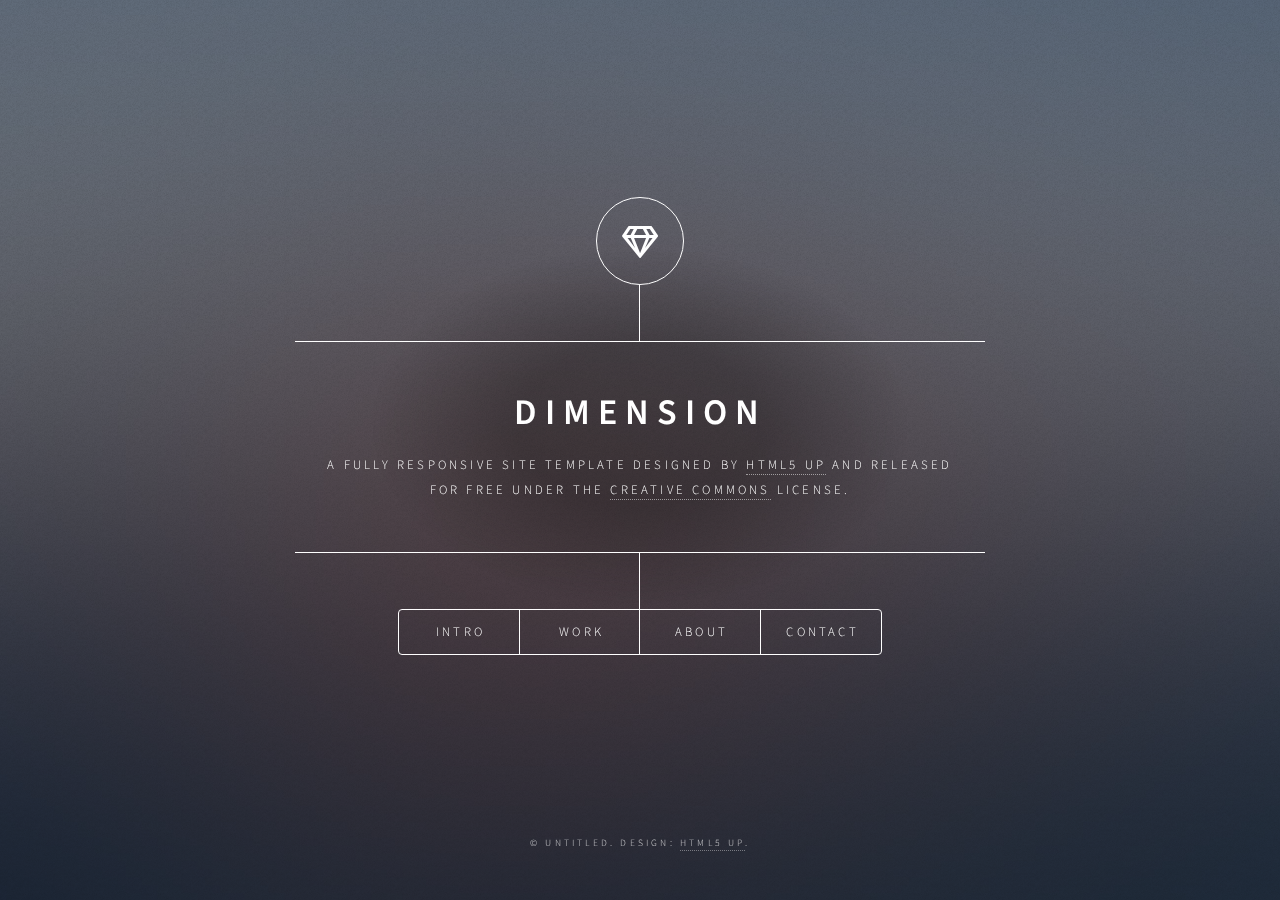
==== portfolio/index.html @ 6d7dbacd "initial push" ====
<!DOCTYPE HTML>
<!--
	Dimension by HTML5 UP
	html5up.net | @ajlkn
	Free for personal and commercial use under the CCA 3.0 license (html5up.net/license)
-->
<html>
	<head>
		<title>Dimension by HTML5 UP</title>
		<meta charset="utf-8" />
		<meta name="viewport" content="width=device-width, initial-scale=1, user-scalable=no" />
		<link rel="stylesheet" href="assets/css/main.css" />
		<noscript><link rel="stylesheet" href="assets/css/noscript.css" /></noscript>
	</head>
	<body class="is-preload">

		<!-- Wrapper -->
			<div id="wrapper">

				<!-- Header -->
					<header id="header">
						<div class="logo">
							<span class="icon fa-gem"></span>
						</div>
						<div class="content">
							<div class="inner">
								<h1>Dimension</h1>
								<p>A fully responsive site template designed by <a href="https://html5up.net">HTML5 UP</a> and released<br />
								for free under the <a href="https://html5up.net/license">Creative Commons</a> license.</p>
							</div>
						</div>
						<nav>
							<ul>
								<li><a href="#intro">Intro</a></li>
								<li><a href="#work">Work</a></li>
								<li><a href="#about">About</a></li>
								<li><a href="#contact">Contact</a></li>
								<!--<li><a href="#elements">Elements</a></li>-->
							</ul>
						</nav>
					</header>

				<!-- Main -->
					<div id="main">

						<!-- Intro -->
							<article id="intro">
								<h2 class="major">Intro</h2>
								<span class="image main"><img src="images/pic01.jpg" alt="" /></span>
								<p>Aenean ornare velit lacus, ac varius enim ullamcorper eu. Proin aliquam facilisis ante interdum congue. Integer mollis, nisl amet convallis, porttitor magna ullamcorper, amet egestas mauris. Ut magna finibus nisi nec lacinia. Nam maximus erat id euismod egestas. By the way, check out my <a href="#work">awesome work</a>.</p>
								<p>Lorem ipsum dolor sit amet, consectetur adipiscing elit. Duis dapibus rutrum facilisis. Class aptent taciti sociosqu ad litora torquent per conubia nostra, per inceptos himenaeos. Etiam tristique libero eu nibh porttitor fermentum. Nullam venenatis erat id vehicula viverra. Nunc ultrices eros ut ultricies condimentum. Mauris risus lacus, blandit sit amet venenatis non, bibendum vitae dolor. Nunc lorem mauris, fringilla in aliquam at, euismod in lectus. Pellentesque habitant morbi tristique senectus et netus et malesuada fames ac turpis egestas. In non lorem sit amet elit placerat maximus. Pellentesque aliquam maximus risus, vel sed vehicula.</p>
							</article>

						<!-- Work -->
							<article id="work">
								<h2 class="major">Work</h2>
								<span class="image main"><img src="images/pic02.jpg" alt="" /></span>
								<p>Adipiscing magna sed dolor elit. Praesent eleifend dignissim arcu, at eleifend sapien imperdiet ac. Aliquam erat volutpat. Praesent urna nisi, fringila lorem et vehicula lacinia quam. Integer sollicitudin mauris nec lorem luctus ultrices.</p>
								<p>Nullam et orci eu lorem consequat tincidunt vivamus et sagittis libero. Mauris aliquet magna magna sed nunc rhoncus pharetra. Pellentesque condimentum sem. In efficitur ligula tate urna. Maecenas laoreet massa vel lacinia pellentesque lorem ipsum dolor. Nullam et orci eu lorem consequat tincidunt. Vivamus et sagittis libero. Mauris aliquet magna magna sed nunc rhoncus amet feugiat tempus.</p>
							</article>

						<!-- About -->
							<article id="about">
								<h2 class="major">About</h2>
								<span class="image main"><img src="images/pic03.jpg" alt="" /></span>
								<p>Lorem ipsum dolor sit amet, consectetur et adipiscing elit. Praesent eleifend dignissim arcu, at eleifend sapien imperdiet ac. Aliquam erat volutpat. Praesent urna nisi, fringila lorem et vehicula lacinia quam. Integer sollicitudin mauris nec lorem luctus ultrices. Aliquam libero et malesuada fames ac ante ipsum primis in faucibus. Cras viverra ligula sit amet ex mollis mattis lorem ipsum dolor sit amet.</p>
							</article>

						<!-- Contact -->
							<article id="contact">
								<h2 class="major">Contact</h2>
								<form method="post" action="#">
									<div class="fields">
										<div class="field half">
											<label for="name">Name</label>
											<input type="text" name="name" id="name" />
										</div>
										<div class="field half">
											<label for="email">Email</label>
											<input type="text" name="email" id="email" />
										</div>
										<div class="field">
											<label for="message">Message</label>
											<textarea name="message" id="message" rows="4"></textarea>
										</div>
									</div>
									<ul class="actions">
										<li><input type="submit" value="Send Message" class="primary" /></li>
										<li><input type="reset" value="Reset" /></li>
									</ul>
								</form>
								<ul class="icons">
									<li><a href="#" class="icon brands fa-twitter"><span class="label">Twitter</span></a></li>
									<li><a href="#" class="icon brands fa-facebook-f"><span class="label">Facebook</span></a></li>
									<li><a href="#" class="icon brands fa-instagram"><span class="label">Instagram</span></a></li>
									<li><a href="#" class="icon brands fa-github"><span class="label">GitHub</span></a></li>
								</ul>
							</article>

						<!-- Elements -->
							<article id="elements">
								<h2 class="major">Elements</h2>

								<section>
									<h3 class="major">Text</h3>
									<p>This is <b>bold</b> and this is <strong>strong</strong>. This is <i>italic</i> and this is <em>emphasized</em>.
									This is <sup>superscript</sup> text and this is <sub>subscript</sub> text.
									This is <u>underlined</u> and this is code: <code>for (;;) { ... }</code>. Finally, <a href="#">this is a link</a>.</p>
									<hr />
									<h2>Heading Level 2</h2>
									<h3>Heading Level 3</h3>
									<h4>Heading Level 4</h4>
									<h5>Heading Level 5</h5>
									<h6>Heading Level 6</h6>
									<hr />
									<h4>Blockquote</h4>
									<blockquote>Fringilla nisl. Donec accumsan interdum nisi, quis tincidunt felis sagittis eget tempus euismod. Vestibulum ante ipsum primis in faucibus vestibulum. Blandit adipiscing eu felis iaculis volutpat ac adipiscing accumsan faucibus. Vestibulum ante ipsum primis in faucibus lorem ipsum dolor sit amet nullam adipiscing eu felis.</blockquote>
									<h4>Preformatted</h4>
									<pre><code>i = 0;

while (!deck.isInOrder()) {
    print 'Iteration ' + i;
    deck.shuffle();
    i++;
}

print 'It took ' + i + ' iterations to sort the deck.';</code></pre>
								</section>

								<section>
									<h3 class="major">Lists</h3>

									<h4>Unordered</h4>
									<ul>
										<li>Dolor pulvinar etiam.</li>
										<li>Sagittis adipiscing.</li>
										<li>Felis enim feugiat.</li>
									</ul>

									<h4>Alternate</h4>
									<ul class="alt">
										<li>Dolor pulvinar etiam.</li>
										<li>Sagittis adipiscing.</li>
										<li>Felis enim feugiat.</li>
									</ul>

									<h4>Ordered</h4>
									<ol>
										<li>Dolor pulvinar etiam.</li>
										<li>Etiam vel felis viverra.</li>
										<li>Felis enim feugiat.</li>
										<li>Dolor pulvinar etiam.</li>
										<li>Etiam vel felis lorem.</li>
										<li>Felis enim et feugiat.</li>
									</ol>
									<h4>Icons</h4>
									<ul class="icons">
										<li><a href="#" class="icon brands fa-twitter"><span class="label">Twitter</span></a></li>
										<li><a href="#" class="icon brands fa-facebook-f"><span class="label">Facebook</span></a></li>
										<li><a href="#" class="icon brands fa-instagram"><span class="label">Instagram</span></a></li>
										<li><a href="#" class="icon brands fa-github"><span class="label">Github</span></a></li>
									</ul>

									<h4>Actions</h4>
									<ul class="actions">
										<li><a href="#" class="button primary">Default</a></li>
										<li><a href="#" class="button">Default</a></li>
									</ul>
									<ul class="actions stacked">
										<li><a href="#" class="button primary">Default</a></li>
										<li><a href="#" class="button">Default</a></li>
									</ul>
								</section>

								<section>
									<h3 class="major">Table</h3>
									<h4>Default</h4>
									<div class="table-wrapper">
										<table>
											<thead>
												<tr>
													<th>Name</th>
													<th>Description</th>
													<th>Price</th>
												</tr>
											</thead>
											<tbody>
												<tr>
													<td>Item One</td>
													<td>Ante turpis integer aliquet porttitor.</td>
													<td>29.99</td>
												</tr>
												<tr>
													<td>Item Two</td>
													<td>Vis ac commodo adipiscing arcu aliquet.</td>
													<td>19.99</td>
												</tr>
												<tr>
													<td>Item Three</td>
													<td> Morbi faucibus arcu accumsan lorem.</td>
													<td>29.99</td>
												</tr>
												<tr>
													<td>Item Four</td>
													<td>Vitae integer tempus condimentum.</td>
													<td>19.99</td>
												</tr>
												<tr>
													<td>Item Five</td>
													<td>Ante turpis integer aliquet porttitor.</td>
													<td>29.99</td>
												</tr>
											</tbody>
											<tfoot>
												<tr>
													<td colspan="2"></td>
													<td>100.00</td>
												</tr>
											</tfoot>
										</table>
									</div>

									<h4>Alternate</h4>
									<div class="table-wrapper">
										<table class="alt">
											<thead>
												<tr>
													<th>Name</th>
													<th>Description</th>
													<th>Price</th>
												</tr>
											</thead>
											<tbody>
												<tr>
													<td>Item One</td>
													<td>Ante turpis integer aliquet porttitor.</td>
													<td>29.99</td>
												</tr>
												<tr>
													<td>Item Two</td>
													<td>Vis ac commodo adipiscing arcu aliquet.</td>
													<td>19.99</td>
												</tr>
												<tr>
													<td>Item Three</td>
													<td> Morbi faucibus arcu accumsan lorem.</td>
													<td>29.99</td>
												</tr>
												<tr>
													<td>Item Four</td>
													<td>Vitae integer tempus condimentum.</td>
													<td>19.99</td>
												</tr>
												<tr>
													<td>Item Five</td>
													<td>Ante turpis integer aliquet porttitor.</td>
													<td>29.99</td>
												</tr>
											</tbody>
											<tfoot>
												<tr>
													<td colspan="2"></td>
													<td>100.00</td>
												</tr>
											</tfoot>
										</table>
									</div>
								</section>

								<section>
									<h3 class="major">Buttons</h3>
									<ul class="actions">
										<li><a href="#" class="button primary">Primary</a></li>
										<li><a href="#" class="button">Default</a></li>
									</ul>
									<ul class="actions">
										<li><a href="#" class="button">Default</a></li>
										<li><a href="#" class="button small">Small</a></li>
									</ul>
									<ul class="actions">
										<li><a href="#" class="button primary icon solid fa-download">Icon</a></li>
										<li><a href="#" class="button icon solid fa-download">Icon</a></li>
									</ul>
									<ul class="actions">
										<li><span class="button primary disabled">Disabled</span></li>
										<li><span class="button disabled">Disabled</span></li>
									</ul>
								</section>

								<section>
									<h3 class="major">Form</h3>
									<form method="post" action="#">
										<div class="fields">
											<div class="field half">
												<label for="demo-name">Name</label>
												<input type="text" name="demo-name" id="demo-name" value="" placeholder="Jane Doe" />
											</div>
											<div class="field half">
												<label for="demo-email">Email</label>
												<input type="email" name="demo-email" id="demo-email" value="" placeholder="jane@untitled.tld" />
											</div>
											<div class="field">
												<label for="demo-category">Category</label>
												<select name="demo-category" id="demo-category">
													<option value="">-</option>
													<option value="1">Manufacturing</option>
													<option value="1">Shipping</option>
													<option value="1">Administration</option>
													<option value="1">Human Resources</option>
												</select>
											</div>
											<div class="field half">
												<input type="radio" id="demo-priority-low" name="demo-priority" checked>
												<label for="demo-priority-low">Low</label>
											</div>
											<div class="field half">
												<input type="radio" id="demo-priority-high" name="demo-priority">
												<label for="demo-priority-high">High</label>
											</div>
											<div class="field half">
												<input type="checkbox" id="demo-copy" name="demo-copy">
												<label for="demo-copy">Email me a copy</label>
											</div>
											<div class="field half">
												<input type="checkbox" id="demo-human" name="demo-human" checked>
												<label for="demo-human">Not a robot</label>
											</div>
											<div class="field">
												<label for="demo-message">Message</label>
												<textarea name="demo-message" id="demo-message" placeholder="Enter your message" rows="6"></textarea>
											</div>
										</div>
										<ul class="actions">
											<li><input type="submit" value="Send Message" class="primary" /></li>
											<li><input type="reset" value="Reset" /></li>
										</ul>
									</form>
								</section>

							</article>

					</div>

				<!-- Footer -->
					<footer id="footer">
						<p class="copyright">&copy; Untitled. Design: <a href="https://html5up.net">HTML5 UP</a>.</p>
					</footer>

			</div>

		<!-- BG -->
			<div id="bg"></div>

		<!-- Scripts -->
			<script src="assets/js/jquery.min.js"></script>
			<script src="assets/js/browser.min.js"></script>
			<script src="assets/js/breakpoints.min.js"></script>
			<script src="assets/js/util.js"></script>
			<script src="assets/js/main.js"></script>

	</body>
</html>
---- portfolio/assets/css/main.css ----
@import url(fontawesome-all.min.css);
@import url("https://fonts.googleapis.com/css?family=Source+Sans+Pro:300italic,600italic,300,600");

/*
	Dimension by HTML5 UP
	html5up.net | @ajlkn
	Free for personal and commercial use under the CCA 3.0 license (html5up.net/license)
*/

html, body, div, span, applet, object,
iframe, h1, h2, h3, h4, h5, h6, p, blockquote,
pre, a, abbr, acronym, address, big, cite,
code, del, dfn, em, img, ins, kbd, q, s, samp,
small, strike, strong, sub, sup, tt, var, b,
u, i, center, dl, dt, dd, ol, ul, li, fieldset,
form, label, legend, table, caption, tbody,
tfoot, thead, tr, th, td, article, aside,
canvas, details, embed, figure, figcaption,
footer, header, hgroup, menu, nav, output, ruby,
section, summary, time, mark, audio, video {
	margin: 0;
	padding: 0;
	border: 0;
	font-size: 100%;
	font: inherit;
	vertical-align: baseline;}

article, aside, details, figcaption, figure,
footer, header, hgroup, menu, nav, section {
	display: block;}

body {
	line-height: 1;
}

ol, ul {
	list-style: none;
}

blockquote, q {
	quotes: none;
}

	blockquote:before, blockquote:after, q:before, q:after {
		content: '';
		content: none;
	}

table {
	border-collapse: collapse;
	border-spacing: 0;
}

body {
	-webkit-text-size-adjust: none;
}

mark {
	background-color: transparent;
	color: inherit;
}

input::-moz-focus-inner {
	border: 0;
	padding: 0;
}

input, select, textarea {
	-moz-appearance: none;
	-webkit-appearance: none;
	-ms-appearance: none;
	appearance: none;
}

/* Basic */

	@-ms-viewport {
		width: device-width;
	}

	@media screen and (max-width: 480px) {

		html, body {
			min-width: 320px;
		}

	}

	html {
		box-sizing: border-box;
	}

	*, *:before, *:after {
		box-sizing: inherit;
	}

	body {
		background: #1b1f22;
	}

		body.is-preload *, body.is-preload *:before, body.is-preload *:after {
			-moz-animation: none !important;
			-webkit-animation: none !important;
			-ms-animation: none !important;
			animation: none !important;
			-moz-transition: none !important;
			-webkit-transition: none !important;
			-ms-transition: none !important;
			transition: none !important;
		}

/* Type */

	html {
		font-size: 16pt;
	}

		@media screen and (max-width: 1680px) {

			html {
				font-size: 12pt;
			}

		}

		@media screen and (max-width: 736px) {

			html {
				font-size: 11pt;
			}

		}

		@media screen and (max-width: 360px) {

			html {
				font-size: 10pt;
			}

		}

	body, input, select, textarea {
		color: #ffffff;
		font-family: "Source Sans Pro", sans-serif;
		font-weight: 300;
		font-size: 1rem;
		line-height: 1.65;
	}

	a {
		-moz-transition: color 0.2s ease-in-out, background-color 0.2s ease-in-out, border-bottom-color 0.2s ease-in-out;
		-webkit-transition: color 0.2s ease-in-out, background-color 0.2s ease-in-out, border-bottom-color 0.2s ease-in-out;
		-ms-transition: color 0.2s ease-in-out, background-color 0.2s ease-in-out, border-bottom-color 0.2s ease-in-out;
		transition: color 0.2s ease-in-out, background-color 0.2s ease-in-out, border-bottom-color 0.2s ease-in-out;
		border-bottom: dotted 1px rgba(255, 255, 255, 0.5);
		text-decoration: none;
		color: inherit;
	}

		a:hover {
			border-bottom-color: transparent;
		}

	strong, b {
		color: #ffffff;
		font-weight: 600;
	}

	em, i {
		font-style: italic;
	}

	p {
		margin: 0 0 2rem 0;
	}

	h1, h2, h3, h4, h5, h6 {
		color: #ffffff;
		font-weight: 600;
		line-height: 1.5;
		margin: 0 0 1rem 0;
		text-transform: uppercase;
		letter-spacing: 0.2rem;
	}

		h1 a, h2 a, h3 a, h4 a, h5 a, h6 a {
			color: inherit;
			text-decoration: none;
		}

		h1.major, h2.major, h3.major, h4.major, h5.major, h6.major {
			border-bottom: solid 1px #ffffff;
			width: -moz-max-content;
			width: -webkit-max-content;
			width: -ms-max-content;
			width: max-content;
			padding-bottom: 0.5rem;
			margin: 0 0 2rem 0;
		}

	h1 {
		font-size: 2.25rem;
		line-height: 1.3;
		letter-spacing: 0.5rem;
	}

	h2 {
		font-size: 1.5rem;
		line-height: 1.4;
		letter-spacing: 0.5rem;
	}

	h3 {
		font-size: 1rem;
	}

	h4 {
		font-size: 0.8rem;
	}

	h5 {
		font-size: 0.7rem;
	}

	h6 {
		font-size: 0.6rem;
	}

	@media screen and (max-width: 736px) {

		h1 {
			font-size: 1.75rem;
			line-height: 1.4;
		}

		h2 {
			font-size: 1.25em;
			line-height: 1.5;
		}

	}

	sub {
		font-size: 0.8rem;
		position: relative;
		top: 0.5rem;
	}

	sup {
		font-size: 0.8rem;
		position: relative;
		top: -0.5rem;
	}

	blockquote {
		border-left: solid 4px #ffffff;
		font-style: italic;
		margin: 0 0 2rem 0;
		padding: 0.5rem 0 0.5rem 2rem;
	}

	code {
		background: rgba(255, 255, 255, 0.075);
		border-radius: 4px;
		font-family: "Courier New", monospace;
		font-size: 0.9rem;
		margin: 0 0.25rem;
		padding: 0.25rem 0.65rem;
	}

	pre {
		-webkit-overflow-scrolling: touch;
		font-family: "Courier New", monospace;
		font-size: 0.9rem;
		margin: 0 0 2rem 0;
	}

		pre code {
			display: block;
			line-height: 1.75;
			padding: 1rem 1.5rem;
			overflow-x: auto;
		}

	hr {
		border: 0;
		border-bottom: solid 1px #ffffff;
		margin: 2.75rem 0;
	}

	.align-left {
		text-align: left;
	}

	.align-center {
		text-align: center;
	}

	.align-right {
		text-align: right;
	}

/* Form */

	form {
		margin: 0 0 2rem 0;
	}

		form > :last-child {
			margin-bottom: 0;
		}

		form > .fields {
			display: -moz-flex;
			display: -webkit-flex;
			display: -ms-flex;
			display: flex;
			-moz-flex-wrap: wrap;
			-webkit-flex-wrap: wrap;
			-ms-flex-wrap: wrap;
			flex-wrap: wrap;
			width: calc(100% + 3rem);
			margin: -1.5rem 0 2rem -1.5rem;
		}

			form > .fields > .field {
				-moz-flex-grow: 0;
				-webkit-flex-grow: 0;
				-ms-flex-grow: 0;
				flex-grow: 0;
				-moz-flex-shrink: 0;
				-webkit-flex-shrink: 0;
				-ms-flex-shrink: 0;
				flex-shrink: 0;
				padding: 1.5rem 0 0 1.5rem;
				width: calc(100% - 1.5rem);
			}

				form > .fields > .field.half {
					width: calc(50% - 0.75rem);
				}

				form > .fields > .field.third {
					width: calc(100%/3 - 0.5rem);
				}

				form > .fields > .field.quarter {
					width: calc(25% - 0.375rem);
				}

		@media screen and (max-width: 480px) {

			form > .fields {
				width: calc(100% + 3rem);
				margin: -1.5rem 0 2rem -1.5rem;
			}

				form > .fields > .field {
					padding: 1.5rem 0 0 1.5rem;
					width: calc(100% - 1.5rem);
				}

					form > .fields > .field.half {
						width: calc(100% - 1.5rem);
					}

					form > .fields > .field.third {
						width: calc(100% - 1.5rem);
					}

					form > .fields > .field.quarter {
						width: calc(100% - 1.5rem);
					}

		}

	label {
		color: #ffffff;
		display: block;
		font-size: 0.8rem;
		font-weight: 300;
		letter-spacing: 0.2rem;
		line-height: 1.5;
		margin: 0 0 1rem 0;
		text-transform: uppercase;
	}

	input[type="text"],
	input[type="password"],
	input[type="email"],
	input[type="tel"],
	select,
	textarea {
		-moz-appearance: none;
		-webkit-appearance: none;
		-ms-appearance: none;
		appearance: none;
		-moz-transition: border-color 0.2s ease-in-out, box-shadow 0.2s ease-in-out, background-color 0.2s ease-in-out;
		-webkit-transition: border-color 0.2s ease-in-out, box-shadow 0.2s ease-in-out, background-color 0.2s ease-in-out;
		-ms-transition: border-color 0.2s ease-in-out, box-shadow 0.2s ease-in-out, background-color 0.2s ease-in-out;
		transition: border-color 0.2s ease-in-out, box-shadow 0.2s ease-in-out, background-color 0.2s ease-in-out;
		background-color: transparent;
		border-radius: 4px;
		border: solid 1px #ffffff;
		color: inherit;
		display: block;
		outline: 0;
		padding: 0 1rem;
		text-decoration: none;
		width: 100%;
	}

		input[type="text"]:invalid,
		input[type="password"]:invalid,
		input[type="email"]:invalid,
		input[type="tel"]:invalid,
		select:invalid,
		textarea:invalid {
			box-shadow: none;
		}

		input[type="text"]:focus,
		input[type="password"]:focus,
		input[type="email"]:focus,
		input[type="tel"]:focus,
		select:focus,
		textarea:focus {
			background: rgba(255, 255, 255, 0.075);
			border-color: #ffffff;
			box-shadow: 0 0 0 1px #ffffff;
		}

	select {
		background-image: url("data:image/svg+xml;charset=utf8,%3Csvg xmlns='http://www.w3.org/2000/svg' width='40' height='40' preserveAspectRatio='none' viewBox='0 0 40 40'%3E%3Cpath d='M9.4,12.3l10.4,10.4l10.4-10.4c0.2-0.2,0.5-0.4,0.9-0.4c0.3,0,0.6,0.1,0.9,0.4l3.3,3.3c0.2,0.2,0.4,0.5,0.4,0.9 c0,0.4-0.1,0.6-0.4,0.9L20.7,31.9c-0.2,0.2-0.5,0.4-0.9,0.4c-0.3,0-0.6-0.1-0.9-0.4L4.3,17.3c-0.2-0.2-0.4-0.5-0.4-0.9 c0-0.4,0.1-0.6,0.4-0.9l3.3-3.3c0.2-0.2,0.5-0.4,0.9-0.4S9.1,12.1,9.4,12.3z' fill='%23ffffff' /%3E%3C/svg%3E");
		background-size: 1.25rem;
		background-repeat: no-repeat;
		background-position: calc(100% - 1rem) center;
		height: 2.75rem;
		padding-right: 2.75rem;
		text-overflow: ellipsis;
	}

		select option {
			color: #ffffff;
			background: #1b1f22;
		}

		select:focus::-ms-value {
			background-color: transparent;
		}

		select::-ms-expand {
			display: none;
		}

	input[type="text"],
	input[type="password"],
	input[type="email"],
	select {
		height: 2.75rem;
	}

	textarea {
		padding: 0.75rem 1rem;
	}

	input[type="checkbox"],
	input[type="radio"] {
		-moz-appearance: none;
		-webkit-appearance: none;
		-ms-appearance: none;
		appearance: none;
		display: block;
		float: left;
		margin-right: -2rem;
		opacity: 0;
		width: 1rem;
		z-index: -1;
	}

		input[type="checkbox"] + label,
		input[type="radio"] + label {
			text-decoration: none;
			-moz-user-select: none;
			-webkit-user-select: none;
			-ms-user-select: none;
			user-select: none;
			color: #ffffff;
			cursor: pointer;
			display: inline-block;
			font-size: 0.8rem;
			font-weight: 300;
			margin: 0 0 0.5rem 0;
			padding-left: 2.65rem;
			padding-right: 0.75rem;
			position: relative;
		}

			input[type="checkbox"] + label:before,
			input[type="radio"] + label:before {
				-moz-osx-font-smoothing: grayscale;
				-webkit-font-smoothing: antialiased;
				display: inline-block;
				font-style: normal;
				font-variant: normal;
				text-rendering: auto;
				line-height: 1;
				text-transform: none !important;
				font-family: 'Font Awesome 5 Free';
				font-weight: 900;
			}

			input[type="checkbox"] + label:before,
			input[type="radio"] + label:before {
				-moz-transition: border-color 0.2s ease-in-out, box-shadow 0.2s ease-in-out, background-color 0.2s ease-in-out;
				-webkit-transition: border-color 0.2s ease-in-out, box-shadow 0.2s ease-in-out, background-color 0.2s ease-in-out;
				-ms-transition: border-color 0.2s ease-in-out, box-shadow 0.2s ease-in-out, background-color 0.2s ease-in-out;
				transition: border-color 0.2s ease-in-out, box-shadow 0.2s ease-in-out, background-color 0.2s ease-in-out;
				border-radius: 4px;
				border: solid 1px #ffffff;
				content: '';
				display: inline-block;
				height: 1.65rem;
				left: 0;
				line-height: 1.65rem;
				position: absolute;
				text-align: center;
				top: -0.15rem;
				width: 1.65rem;
			}

		input[type="checkbox"]:checked + label:before,
		input[type="radio"]:checked + label:before {
			background: #ffffff !important;
			border-color: #ffffff !important;
			color: #1b1f22;
			content: '\f00c';
		}

		input[type="checkbox"]:focus + label:before,
		input[type="radio"]:focus + label:before {
			background: rgba(255, 255, 255, 0.075);
			border-color: #ffffff;
			box-shadow: 0 0 0 1px #ffffff;
		}

	input[type="checkbox"] + label:before {
		border-radius: 4px;
	}

	input[type="radio"] + label:before {
		border-radius: 100%;
	}

	::-webkit-input-placeholder {
		color: rgba(255, 255, 255, 0.5) !important;
		opacity: 1.0;
	}

	:-moz-placeholder {
		color: rgba(255, 255, 255, 0.5) !important;
		opacity: 1.0;
	}

	::-moz-placeholder {
		color: rgba(255, 255, 255, 0.5) !important;
		opacity: 1.0;
	}

	:-ms-input-placeholder {
		color: rgba(255, 255, 255, 0.5) !important;
		opacity: 1.0;
	}

	.formerize-placeholder {
		color: rgba(255, 255, 255, 0.5) !important;
		opacity: 1.0;
	}

/* Box */

	.box {
		border-radius: 4px;
		border: solid 1px #ffffff;
		margin-bottom: 2rem;
		padding: 1.5em;
	}

		.box > :last-child,
		.box > :last-child > :last-child,
		.box > :last-child > :last-child > :last-child {
			margin-bottom: 0;
		}

		.box.alt {
			border: 0;
			border-radius: 0;
			padding: 0;
		}

/* Icon */

	.icon {
		text-decoration: none;
		border-bottom: none;
		position: relative;
	}

		.icon:before {
			-moz-osx-font-smoothing: grayscale;
			-webkit-font-smoothing: antialiased;
			display: inline-block;
			font-style: normal;
			font-variant: normal;
			text-rendering: auto;
			line-height: 1;
			text-transform: none !important;
			font-family: 'Font Awesome 5 Free';
			font-weight: 400;
		}

		.icon > .label {
			display: none;
		}

		.icon:before {
			line-height: inherit;
		}

		.icon.solid:before {
			font-weight: 900;
		}

		.icon.brands:before {
			font-family: 'Font Awesome 5 Brands';
		}

/* Image */

	.image {
		border-radius: 4px;
		border: 0;
		display: inline-block;
		position: relative;
	}

		.image:before {
			pointer-events: none;
			background-image: url("../../images/overlay.png");
			background-color: rgba(19, 21, 25, 0.5);
			border-radius: 4px;
			content: '';
			display: block;
			height: 100%;
			left: 0;
			opacity: 0.5;
			position: absolute;
			top: 0;
			width: 100%;
		}

		.image img {
			border-radius: 4px;
			display: block;
		}

		.image.left, .image.right {
			max-width: 40%;
		}

			.image.left img, .image.right img {
				width: 100%;
			}

		.image.left {
			float: left;
			padding: 0 1.5em 1em 0;
			top: 0.25em;
		}

		.image.right {
			float: right;
			padding: 0 0 1em 1.5em;
			top: 0.25em;
		}

		.image.fit {
			display: block;
			margin: 0 0 2rem 0;
			width: 100%;
		}

			.image.fit img {
				width: 100%;
			}

		.image.main {
			display: block;
			margin: 2.5rem 0;
			width: 100%;
		}

			.image.main img {
				width: 100%;
			}

		@media screen and (max-width: 736px) {

			.image.main {
				margin: 2rem 0;
			}

		}

		@media screen and (max-width: 480px) {

			.image.main {
				margin: 1.5rem 0;
			}

		}

/* List */

	ol {
		list-style: decimal;
		margin: 0 0 2rem 0;
		padding-left: 1.25em;
	}

		ol li {
			padding-left: 0.25em;
		}

	ul {
		list-style: disc;
		margin: 0 0 2rem 0;
		padding-left: 1em;
	}

		ul li {
			padding-left: 0.5em;
		}

		ul.alt {
			list-style: none;
			padding-left: 0;
		}

			ul.alt li {
				border-top: solid 1px #ffffff;
				padding: 0.5em 0;
			}

				ul.alt li:first-child {
					border-top: 0;
					padding-top: 0;
				}

	dl {
		margin: 0 0 2rem 0;
	}

		dl dt {
			display: block;
			font-weight: 600;
			margin: 0 0 1rem 0;
		}

		dl dd {
			margin-left: 2rem;
		}

/* Actions */

	ul.actions {
		display: -moz-flex;
		display: -webkit-flex;
		display: -ms-flex;
		display: flex;
		cursor: default;
		list-style: none;
		margin-left: -1rem;
		padding-left: 0;
	}

		ul.actions li {
			padding: 0 0 0 1rem;
			vertical-align: middle;
		}

		ul.actions.special {
			-moz-justify-content: center;
			-webkit-justify-content: center;
			-ms-justify-content: center;
			justify-content: center;
			width: 100%;
			margin-left: 0;
		}

			ul.actions.special li:first-child {
				padding-left: 0;
			}

		ul.actions.stacked {
			-moz-flex-direction: column;
			-webkit-flex-direction: column;
			-ms-flex-direction: column;
			flex-direction: column;
			margin-left: 0;
		}

			ul.actions.stacked li {
				padding: 1.3rem 0 0 0;
			}

				ul.actions.stacked li:first-child {
					padding-top: 0;
				}

		ul.actions.fit {
			width: calc(100% + 1rem);
		}

			ul.actions.fit li {
				-moz-flex-grow: 1;
				-webkit-flex-grow: 1;
				-ms-flex-grow: 1;
				flex-grow: 1;
				-moz-flex-shrink: 1;
				-webkit-flex-shrink: 1;
				-ms-flex-shrink: 1;
				flex-shrink: 1;
				width: 100%;
			}

				ul.actions.fit li > * {
					width: 100%;
				}

			ul.actions.fit.stacked {
				width: 100%;
			}

		@media screen and (max-width: 480px) {

			ul.actions:not(.fixed) {
				-moz-flex-direction: column;
				-webkit-flex-direction: column;
				-ms-flex-direction: column;
				flex-direction: column;
				margin-left: 0;
				width: 100% !important;
			}

				ul.actions:not(.fixed) li {
					-moz-flex-grow: 1;
					-webkit-flex-grow: 1;
					-ms-flex-grow: 1;
					flex-grow: 1;
					-moz-flex-shrink: 1;
					-webkit-flex-shrink: 1;
					-ms-flex-shrink: 1;
					flex-shrink: 1;
					padding: 1rem 0 0 0;
					text-align: center;
					width: 100%;
				}

					ul.actions:not(.fixed) li > * {
						width: 100%;
					}

					ul.actions:not(.fixed) li:first-child {
						padding-top: 0;
					}

					ul.actions:not(.fixed) li input[type="submit"],
					ul.actions:not(.fixed) li input[type="reset"],
					ul.actions:not(.fixed) li input[type="button"],
					ul.actions:not(.fixed) li button,
					ul.actions:not(.fixed) li .button {
						width: 100%;
					}

						ul.actions:not(.fixed) li input[type="submit"].icon:before,
						ul.actions:not(.fixed) li input[type="reset"].icon:before,
						ul.actions:not(.fixed) li input[type="button"].icon:before,
						ul.actions:not(.fixed) li button.icon:before,
						ul.actions:not(.fixed) li .button.icon:before {
							margin-left: -0.5em;
						}

		}

/* Icons */

	ul.icons {
		cursor: default;
		list-style: none;
		padding-left: 0;
	}

		ul.icons li {
			display: inline-block;
			padding: 0 0.75em 0 0;
		}

			ul.icons li:last-child {
				padding-right: 0;
			}

			ul.icons li a {
				border-radius: 100%;
				box-shadow: inset 0 0 0 1px #ffffff;
				display: inline-block;
				height: 2.25rem;
				line-height: 2.25rem;
				text-align: center;
				width: 2.25rem;
			}

				ul.icons li a:hover {
					background-color: rgba(255, 255, 255, 0.075);
				}

				ul.icons li a:active {
					background-color: rgba(255, 255, 255, 0.175);
				}

/* Table */

	.table-wrapper {
		-webkit-overflow-scrolling: touch;
		overflow-x: auto;
	}

	table {
		margin: 0 0 2rem 0;
		width: 100%;
	}

		table tbody tr {
			border: solid 1px #ffffff;
			border-left: 0;
			border-right: 0;
		}

			table tbody tr:nth-child(2n + 1) {
				background-color: rgba(255, 255, 255, 0.075);
			}

		table td {
			padding: 0.75em 0.75em;
		}

		table th {
			color: #ffffff;
			font-size: 0.9em;
			font-weight: 600;
			padding: 0 0.75em 0.75em 0.75em;
			text-align: left;
		}

		table thead {
			border-bottom: solid 2px #ffffff;
		}

		table tfoot {
			border-top: solid 2px #ffffff;
		}

		table.alt {
			border-collapse: separate;
		}

			table.alt tbody tr td {
				border: solid 1px #ffffff;
				border-left-width: 0;
				border-top-width: 0;
			}

				table.alt tbody tr td:first-child {
					border-left-width: 1px;
				}

			table.alt tbody tr:first-child td {
				border-top-width: 1px;
			}

			table.alt thead {
				border-bottom: 0;
			}

			table.alt tfoot {
				border-top: 0;
			}

/* Button */

	input[type="submit"],
	input[type="reset"],
	input[type="button"],
	button,
	.button {
		-moz-appearance: none;
		-webkit-appearance: none;
		-ms-appearance: none;
		appearance: none;
		-moz-transition: background-color 0.2s ease-in-out, color 0.2s ease-in-out;
		-webkit-transition: background-color 0.2s ease-in-out, color 0.2s ease-in-out;
		-ms-transition: background-color 0.2s ease-in-out, color 0.2s ease-in-out;
		transition: background-color 0.2s ease-in-out, color 0.2s ease-in-out;
		background-color: transparent;
		border-radius: 4px;
		border: 0;
		box-shadow: inset 0 0 0 1px #ffffff;
		color: #ffffff !important;
		cursor: pointer;
		display: inline-block;
		font-size: 0.8rem;
		font-weight: 300;
		height: 2.75rem;
		letter-spacing: 0.2rem;
		line-height: 2.75rem;
		outline: 0;
		padding: 0 1.25rem 0 1.35rem;
		text-align: center;
		text-decoration: none;
		text-transform: uppercase;
		white-space: nowrap;
	}

		input[type="submit"]:hover,
		input[type="reset"]:hover,
		input[type="button"]:hover,
		button:hover,
		.button:hover {
			background-color: rgba(255, 255, 255, 0.075);
		}

		input[type="submit"]:active,
		input[type="reset"]:active,
		input[type="button"]:active,
		button:active,
		.button:active {
			background-color: rgba(255, 255, 255, 0.175);
		}

		input[type="submit"].icon:before,
		input[type="reset"].icon:before,
		input[type="button"].icon:before,
		button.icon:before,
		.button.icon:before {
			margin-right: 0.5em;
		}

		input[type="submit"].fit,
		input[type="reset"].fit,
		input[type="button"].fit,
		button.fit,
		.button.fit {
			width: 100%;
		}

		input[type="submit"].small,
		input[type="reset"].small,
		input[type="button"].small,
		button.small,
		.button.small {
			font-size: 0.6rem;
			height: 2.0625rem;
			line-height: 2.0625rem;
		}

		input[type="submit"].primary,
		input[type="reset"].primary,
		input[type="button"].primary,
		button.primary,
		.button.primary {
			background-color: #ffffff;
			color: #1b1f22 !important;
			font-weight: 600;
		}

		input[type="submit"].disabled, input[type="submit"]:disabled,
		input[type="reset"].disabled,
		input[type="reset"]:disabled,
		input[type="button"].disabled,
		input[type="button"]:disabled,
		button.disabled,
		button:disabled,
		.button.disabled,
		.button:disabled {
			pointer-events: none;
			cursor: default;
			opacity: 0.25;
		}

	input[type="submit"],
	input[type="reset"],
	input[type="button"],
	button {
		line-height: calc(2.75rem - 2px);
	}

/* BG */

	#bg {
		-moz-transform: scale(1.0);
		-webkit-transform: scale(1.0);
		-ms-transform: scale(1.0);
		transform: scale(1.0);
		-webkit-backface-visibility: hidden;
		position: fixed;
		top: 0;
		left: 0;
		width: 100%;
		height: 100vh;
		z-index: 1;
	}

		#bg:before, #bg:after {
			content: '';
			display: block;
			position: absolute;
			top: 0;
			left: 0;
			width: 100%;
			height: 100%;
		}

		#bg:before {
			-moz-transition: background-color 2.5s ease-in-out;
			-webkit-transition: background-color 2.5s ease-in-out;
			-ms-transition: background-color 2.5s ease-in-out;
			transition: background-color 2.5s ease-in-out;
			-moz-transition-delay: 0.75s;
			-webkit-transition-delay: 0.75s;
			-ms-transition-delay: 0.75s;
			transition-delay: 0.75s;
			background-image: linear-gradient(to top, rgba(19, 21, 25, 0.5), rgba(19, 21, 25, 0.5)), url("../../images/overlay.png");
			background-size: auto, 256px 256px;
			background-position: center, center;
			background-repeat: no-repeat, repeat;
			z-index: 2;
		}

		#bg:after {
			-moz-transform: scale(1.125);
			-webkit-transform: scale(1.125);
			-ms-transform: scale(1.125);
			transform: scale(1.125);
			-moz-transition: -moz-transform 0.325s ease-in-out, -moz-filter 0.325s ease-in-out;
			-webkit-transition: -webkit-transform 0.325s ease-in-out, -webkit-filter 0.325s ease-in-out;
			-ms-transition: -ms-transform 0.325s ease-in-out, -ms-filter 0.325s ease-in-out;
			transition: transform 0.325s ease-in-out, filter 0.325s ease-in-out;
			background-image: url("../../images/bg.jpg");
			background-position: center;
			background-size: cover;
			background-repeat: no-repeat;
			z-index: 1;
		}

		body.is-article-visible #bg:after {
			-moz-transform: scale(1.0825);
			-webkit-transform: scale(1.0825);
			-ms-transform: scale(1.0825);
			transform: scale(1.0825);
			-moz-filter: blur(0.2rem);
			-webkit-filter: blur(0.2rem);
			-ms-filter: blur(0.2rem);
			filter: blur(0.2rem);
		}

		body.is-preload #bg:before {
			background-color: #000000;
		}

/* Wrapper */

	#wrapper {
		display: -moz-flex;
		display: -webkit-flex;
		display: -ms-flex;
		display: flex;
		-moz-flex-direction: column;
		-webkit-flex-direction: column;
		-ms-flex-direction: column;
		flex-direction: column;
		-moz-align-items: center;
		-webkit-align-items: center;
		-ms-align-items: center;
		align-items: center;
		-moz-justify-content: space-between;
		-webkit-justify-content: space-between;
		-ms-justify-content: space-between;
		justify-content: space-between;
		position: relative;
		min-height: 100vh;
		width: 100%;
		padding: 4rem 2rem;
		z-index: 3;
	}

		#wrapper:before {
			content: '';
			display: block;
		}

		@media screen and (max-width: 1680px) {

			#wrapper {
				padding: 3rem 2rem;
			}

		}

		@media screen and (max-width: 736px) {

			#wrapper {
				padding: 2rem 1rem;
			}

		}

		@media screen and (max-width: 480px) {

			#wrapper {
				padding: 1rem;
			}

		}

/* Header */

	#header {
		display: -moz-flex;
		display: -webkit-flex;
		display: -ms-flex;
		display: flex;
		-moz-flex-direction: column;
		-webkit-flex-direction: column;
		-ms-flex-direction: column;
		flex-direction: column;
		-moz-align-items: center;
		-webkit-align-items: center;
		-ms-align-items: center;
		align-items: center;
		-moz-transition: -moz-transform 0.325s ease-in-out, -moz-filter 0.325s ease-in-out, opacity 0.325s ease-in-out;
		-webkit-transition: -webkit-transform 0.325s ease-in-out, -webkit-filter 0.325s ease-in-out, opacity 0.325s ease-in-out;
		-ms-transition: -ms-transform 0.325s ease-in-out, -ms-filter 0.325s ease-in-out, opacity 0.325s ease-in-out;
		transition: transform 0.325s ease-in-out, filter 0.325s ease-in-out, opacity 0.325s ease-in-out;
		background-image: -moz-radial-gradient(rgba(0, 0, 0, 0.25) 25%, rgba(0, 0, 0, 0) 55%);
		background-image: -webkit-radial-gradient(rgba(0, 0, 0, 0.25) 25%, rgba(0, 0, 0, 0) 55%);
		background-image: -ms-radial-gradient(rgba(0, 0, 0, 0.25) 25%, rgba(0, 0, 0, 0) 55%);
		background-image: radial-gradient(rgba(0, 0, 0, 0.25) 25%, rgba(0, 0, 0, 0) 55%);
		max-width: 100%;
		text-align: center;
	}

		#header > * {
			-moz-transition: opacity 0.325s ease-in-out;
			-webkit-transition: opacity 0.325s ease-in-out;
			-ms-transition: opacity 0.325s ease-in-out;
			transition: opacity 0.325s ease-in-out;
			position: relative;
			margin-top: 3.5rem;
		}

			#header > *:before {
				content: '';
				display: block;
				position: absolute;
				top: calc(-3.5rem - 1px);
				left: calc(50% - 1px);
				width: 1px;
				height: calc(3.5rem + 1px);
				background: #ffffff;
			}

		#header > :first-child {
			margin-top: 0;
		}

			#header > :first-child:before {
				display: none;
			}

		#header .logo {
			width: 5.5rem;
			height: 5.5rem;
			line-height: 5.5rem;
			border: solid 1px #ffffff;
			border-radius: 100%;
		}

			#header .logo .icon:before {
				font-size: 2rem;
			}

		#header .content {
			border-style: solid;
			border-color: #ffffff;
			border-top-width: 1px;
			border-bottom-width: 1px;
			max-width: 100%;
		}

			#header .content .inner {
				-moz-transition: max-height 0.75s ease, padding 0.75s ease, opacity 0.325s ease-in-out;
				-webkit-transition: max-height 0.75s ease, padding 0.75s ease, opacity 0.325s ease-in-out;
				-ms-transition: max-height 0.75s ease, padding 0.75s ease, opacity 0.325s ease-in-out;
				transition: max-height 0.75s ease, padding 0.75s ease, opacity 0.325s ease-in-out;
				-moz-transition-delay: 0.25s;
				-webkit-transition-delay: 0.25s;
				-ms-transition-delay: 0.25s;
				transition-delay: 0.25s;
				padding: 3rem 2rem;
				max-height: 40rem;
				overflow: hidden;
			}

				#header .content .inner > :last-child {
					margin-bottom: 0;
				}

			#header .content p {
				text-transform: uppercase;
				letter-spacing: 0.2rem;
				font-size: 0.8rem;
				line-height: 2;
			}

		#header nav ul {
			display: -moz-flex;
			display: -webkit-flex;
			display: -ms-flex;
			display: flex;
			margin-bottom: 0;
			list-style: none;
			padding-left: 0;
			border: solid 1px #ffffff;
			border-radius: 4px;
		}

			#header nav ul li {
				padding-left: 0;
				border-left: solid 1px #ffffff;
			}

				#header nav ul li:first-child {
					border-left: 0;
				}

				#header nav ul li a {
					display: block;
					min-width: 7.5rem;
					height: 2.75rem;
					line-height: 2.75rem;
					padding: 0 1.25rem 0 1.45rem;
					text-transform: uppercase;
					letter-spacing: 0.2rem;
					font-size: 0.8rem;
					border-bottom: 0;
				}

					#header nav ul li a:hover {
						background-color: rgba(255, 255, 255, 0.075);
					}

					#header nav ul li a:active {
						background-color: rgba(255, 255, 255, 0.175);
					}

		#header nav.use-middle:after {
			content: '';
			display: block;
			position: absolute;
			top: 0;
			left: calc(50% - 1px);
			width: 1px;
			height: 100%;
			background: #ffffff;
		}

		#header nav.use-middle ul li.is-middle {
			border-left: 0;
		}

		body.is-article-visible #header {
			-moz-transform: scale(0.95);
			-webkit-transform: scale(0.95);
			-ms-transform: scale(0.95);
			transform: scale(0.95);
			-moz-filter: blur(0.1rem);
			-webkit-filter: blur(0.1rem);
			-ms-filter: blur(0.1rem);
			filter: blur(0.1rem);
			opacity: 0;
		}

		body.is-preload #header {
			-moz-filter: blur(0.125rem);
			-webkit-filter: blur(0.125rem);
			-ms-filter: blur(0.125rem);
			filter: blur(0.125rem);
		}

			body.is-preload #header > * {
				opacity: 0;
			}

			body.is-preload #header .content .inner {
				max-height: 0;
				padding-top: 0;
				padding-bottom: 0;
				opacity: 0;
			}

		@media screen and (max-width: 980px) {

			#header .content p br {
				display: none;
			}

		}

		@media screen and (max-width: 736px) {

			#header > * {
				margin-top: 2rem;
			}

				#header > *:before {
					top: calc(-2rem - 1px);
					height: calc(2rem + 1px);
				}

			#header .logo {
				width: 4.75rem;
				height: 4.75rem;
				line-height: 4.75rem;
			}

				#header .logo .icon:before {
					font-size: 1.75rem;
				}

			#header .content .inner {
				padding: 2.5rem 1rem;
			}

			#header .content p {
				line-height: 1.875;
			}

		}

		@media screen and (max-width: 480px) {

			#header {
				padding: 1.5rem 0;
			}

				#header .content .inner {
					padding: 2.5rem 0;
				}

				#header nav ul {
					-moz-flex-direction: column;
					-webkit-flex-direction: column;
					-ms-flex-direction: column;
					flex-direction: column;
					min-width: 10rem;
					max-width: 100%;
				}

					#header nav ul li {
						border-left: 0;
						border-top: solid 1px #ffffff;
					}

						#header nav ul li:first-child {
							border-top: 0;
						}

						#header nav ul li a {
							height: 3rem;
							line-height: 3rem;
							min-width: 0;
							width: 100%;
						}

				#header nav.use-middle:after {
					display: none;
				}

		}

/* Main */

	#main {
		-moz-flex-grow: 1;
		-webkit-flex-grow: 1;
		-ms-flex-grow: 1;
		flex-grow: 1;
		-moz-flex-shrink: 1;
		-webkit-flex-shrink: 1;
		-ms-flex-shrink: 1;
		flex-shrink: 1;
		display: -moz-flex;
		display: -webkit-flex;
		display: -ms-flex;
		display: flex;
		-moz-align-items: center;
		-webkit-align-items: center;
		-ms-align-items: center;
		align-items: center;
		-moz-justify-content: center;
		-webkit-justify-content: center;
		-ms-justify-content: center;
		justify-content: center;
		-moz-flex-direction: column;
		-webkit-flex-direction: column;
		-ms-flex-direction: column;
		flex-direction: column;
		position: relative;
		max-width: 100%;
		z-index: 3;
	}

		#main article {
			-moz-transform: translateY(0.25rem);
			-webkit-transform: translateY(0.25rem);
			-ms-transform: translateY(0.25rem);
			transform: translateY(0.25rem);
			-moz-transition: opacity 0.325s ease-in-out, -moz-transform 0.325s ease-in-out;
			-webkit-transition: opacity 0.325s ease-in-out, -webkit-transform 0.325s ease-in-out;
			-ms-transition: opacity 0.325s ease-in-out, -ms-transform 0.325s ease-in-out;
			transition: opacity 0.325s ease-in-out, transform 0.325s ease-in-out;
			padding: 4.5rem 2.5rem 1.5rem 2.5rem ;
			position: relative;
			width: 40rem;
			max-width: 100%;
			background-color: rgba(27, 31, 34, 0.85);
			border-radius: 4px;
			opacity: 0;
		}

			#main article.active {
				-moz-transform: translateY(0);
				-webkit-transform: translateY(0);
				-ms-transform: translateY(0);
				transform: translateY(0);
				opacity: 1;
			}

			#main article .close {
				display: block;
				position: absolute;
				top: 0;
				right: 0;
				width: 4rem;
				height: 4rem;
				cursor: pointer;
				text-indent: 4rem;
				overflow: hidden;
				white-space: nowrap;
			}

				#main article .close:before {
					-moz-transition: background-color 0.2s ease-in-out;
					-webkit-transition: background-color 0.2s ease-in-out;
					-ms-transition: background-color 0.2s ease-in-out;
					transition: background-color 0.2s ease-in-out;
					content: '';
					display: block;
					position: absolute;
					top: 0.75rem;
					left: 0.75rem;
					width: 2.5rem;
					height: 2.5rem;
					border-radius: 100%;
					background-position: center;
					background-image: url("data:image/svg+xml;charset=utf8,%3Csvg xmlns='http://www.w3.org/2000/svg' xmlns:xlink='http://www.w3.org/1999/xlink' width='20px' height='20px' viewBox='0 0 20 20' zoomAndPan='disable'%3E%3Cstyle%3Eline %7B stroke: %23ffffff%3B stroke-width: 1%3B %7D%3C/style%3E%3Cline x1='2' y1='2' x2='18' y2='18' /%3E%3Cline x1='18' y1='2' x2='2' y2='18' /%3E%3C/svg%3E");
					background-size: 20px 20px;
					background-repeat: no-repeat;
				}

				#main article .close:hover:before {
					background-color: rgba(255, 255, 255, 0.075);
				}

				#main article .close:active:before {
					background-color: rgba(255, 255, 255, 0.175);
				}

		@media screen and (max-width: 736px) {

			#main article {
				padding: 3.5rem 2rem 0.5rem 2rem ;
			}

				#main article .close:before {
					top: 0.875rem;
					left: 0.875rem;
					width: 2.25rem;
					height: 2.25rem;
					background-size: 14px 14px;
				}

		}

		@media screen and (max-width: 480px) {

			#main article {
				padding: 3rem 1.5rem 0.5rem 1.5rem ;
			}

		}

/* Footer */

	#footer {
		-moz-transition: -moz-transform 0.325s ease-in-out, -moz-filter 0.325s ease-in-out, opacity 0.325s ease-in-out;
		-webkit-transition: -webkit-transform 0.325s ease-in-out, -webkit-filter 0.325s ease-in-out, opacity 0.325s ease-in-out;
		-ms-transition: -ms-transform 0.325s ease-in-out, -ms-filter 0.325s ease-in-out, opacity 0.325s ease-in-out;
		transition: transform 0.325s ease-in-out, filter 0.325s ease-in-out, opacity 0.325s ease-in-out;
		width: 100%;
		max-width: 100%;
		margin-top: 2rem;
		text-align: center;
	}

		#footer .copyright {
			letter-spacing: 0.2rem;
			font-size: 0.6rem;
			opacity: 0.75;
			margin-bottom: 0;
			text-transform: uppercase;
		}

		body.is-article-visible #footer {
			-moz-transform: scale(0.95);
			-webkit-transform: scale(0.95);
			-ms-transform: scale(0.95);
			transform: scale(0.95);
			-moz-filter: blur(0.1rem);
			-webkit-filter: blur(0.1rem);
			-ms-filter: blur(0.1rem);
			filter: blur(0.1rem);
			opacity: 0;
		}

		body.is-preload #footer {
			opacity: 0;
		}
---- portfolio/assets/css/noscript.css ----
/*
	Dimension by HTML5 UP
	html5up.net | @ajlkn
	Free for personal and commercial use under the CCA 3.0 license (html5up.net/license)
*/

/* BG */

	body.is-preload #bg:before {
		background-color: transparent;
	}

/* Header */

	body.is-preload #header {
		-moz-filter: none;
		-webkit-filter: none;
		-ms-filter: none;
		filter: none;
	}

		body.is-preload #header > * {
			opacity: 1;
		}

		body.is-preload #header .content .inner {
			max-height: none;
			padding: 3rem 2rem;
			opacity: 1;
		}

/* Main */

	#main article {
		opacity: 1;
		margin: 4rem 0 0 0;
	}
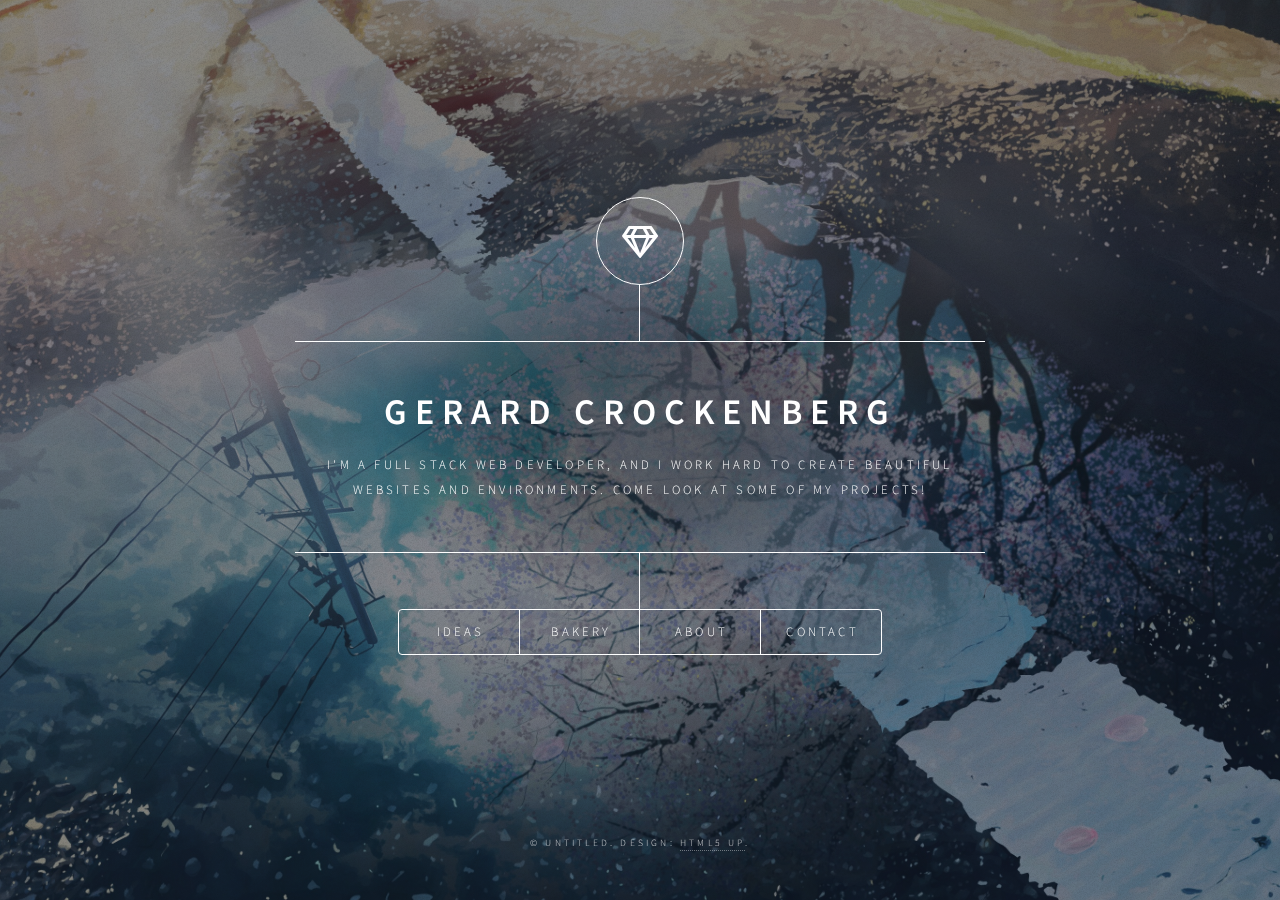
==== commit 430ad5c0: "Tweaked code" ====
--- a/portfolio/index.html
+++ b/portfolio/index.html
@@ -24,18 +24,17 @@
 						</div>
 						<div class="content">
 							<div class="inner">
-								<h1>Dimension</h1>
-								<p>A fully responsive site template designed by <a href="https://html5up.net">HTML5 UP</a> and released<br />
-								for free under the <a href="https://html5up.net/license">Creative Commons</a> license.</p>
+								<h1>Gerard Crockenberg</h1>
+								<p>I'm a Full Stack Web Developer, and I work hard to create beautiful<br> websites and environments. Come look at some of my projects! <!--<a href="https://html5up.net/license">Creative Commons</a> license.--></p>
 							</div>
 						</div>
 						<nav>
 							<ul>
-								<li><a href="#intro">Intro</a></li>
-								<li><a href="#work">Work</a></li>
+								<li><a href="#intro">Ideas</a></li>
+								<li><a href="#work">Bakery</a></li>
 								<li><a href="#about">About</a></li>
 								<li><a href="#contact">Contact</a></li>
-								<!--<li><a href="#elements">Elements</a></li>-->
+								<!-- <li><a href="#elements">Elements</a></li> -->
 							</ul>
 						</nav>
 					</header>
@@ -45,25 +44,25 @@
 
 						<!-- Intro -->
 							<article id="intro">
-								<h2 class="major">Intro</h2>
-								<span class="image main"><img src="images/pic01.jpg" alt="" /></span>
-								<p>Aenean ornare velit lacus, ac varius enim ullamcorper eu. Proin aliquam facilisis ante interdum congue. Integer mollis, nisl amet convallis, porttitor magna ullamcorper, amet egestas mauris. Ut magna finibus nisi nec lacinia. Nam maximus erat id euismod egestas. By the way, check out my <a href="#work">awesome work</a>.</p>
-								<p>Lorem ipsum dolor sit amet, consectetur adipiscing elit. Duis dapibus rutrum facilisis. Class aptent taciti sociosqu ad litora torquent per conubia nostra, per inceptos himenaeos. Etiam tristique libero eu nibh porttitor fermentum. Nullam venenatis erat id vehicula viverra. Nunc ultrices eros ut ultricies condimentum. Mauris risus lacus, blandit sit amet venenatis non, bibendum vitae dolor. Nunc lorem mauris, fringilla in aliquam at, euismod in lectus. Pellentesque habitant morbi tristique senectus et netus et malesuada fames ac turpis egestas. In non lorem sit amet elit placerat maximus. Pellentesque aliquam maximus risus, vel sed vehicula.</p>
+								<h2 class="major">Great Idea! (Website design)</h2>
+								<span class="image main"><img src="images/mid-page-accent.jpg" alt="" /></span>
+								<p>This was my first attempt at making a responsive website. Adjusted for tablet and phone. It was a great learning experience, and helped propel me to where I am now. <!--<a href="#work">awesome work</a>-->.</p>
+								<p>Thanks to Lambda school, I've been able to work my hardest to learn a new skill, and I hope to use this to create many more websites just like this one. Check out the next few pages to see more!</p>
 							</article>
 
 						<!-- Work -->
 							<article id="work">
-								<h2 class="major">Work</h2>
-								<span class="image main"><img src="images/pic02.jpg" alt="" /></span>
-								<p>Adipiscing magna sed dolor elit. Praesent eleifend dignissim arcu, at eleifend sapien imperdiet ac. Aliquam erat volutpat. Praesent urna nisi, fringila lorem et vehicula lacinia quam. Integer sollicitudin mauris nec lorem luctus ultrices.</p>
-								<p>Nullam et orci eu lorem consequat tincidunt vivamus et sagittis libero. Mauris aliquet magna magna sed nunc rhoncus pharetra. Pellentesque condimentum sem. In efficitur ligula tate urna. Maecenas laoreet massa vel lacinia pellentesque lorem ipsum dolor. Nullam et orci eu lorem consequat tincidunt. Vivamus et sagittis libero. Mauris aliquet magna magna sed nunc rhoncus amet feugiat tempus.</p>
+								<h2 class="major">Sweet Eats Bakery</h2>
+								<span class="image main"><img src="images/bakery.jpg" alt="" /></span>
+								<p>This was my first ever web edit project. It's a little rough around the edges, but it was fun and a great first step.</p>
+								<p>After learning about these tools, I went on to edit create the Great Ideas website and continue to move forward as fast as I can.</p>
 							</article>
 
 						<!-- About -->
 							<article id="about">
 								<h2 class="major">About</h2>
-								<span class="image main"><img src="images/pic03.jpg" alt="" /></span>
-								<p>Lorem ipsum dolor sit amet, consectetur et adipiscing elit. Praesent eleifend dignissim arcu, at eleifend sapien imperdiet ac. Aliquam erat volutpat. Praesent urna nisi, fringila lorem et vehicula lacinia quam. Integer sollicitudin mauris nec lorem luctus ultrices. Aliquam libero et malesuada fames ac ante ipsum primis in faucibus. Cras viverra ligula sit amet ex mollis mattis lorem ipsum dolor sit amet.</p>
+								<span class="image main"><img src="images/laptop.jpg" alt="" /></span>
+								<p>I'm a 23 year old college dropout trying his best to recover from previous mistakes and truly make a name for myself. Using what I learn here at Lambda School I will launch myself headfirst into the workforce, and I will continue to learn and improve my work long after graduation.</p>
 							</article>
 
 						<!-- Contact -->
--- a/portfolio/assets/css/main.css
+++ b/portfolio/assets/css/main.css
@@ -1,10 +1,10 @@
 @import url(fontawesome-all.min.css);
 @import url("https://fonts.googleapis.com/css?family=Source+Sans+Pro:300italic,600italic,300,600");
 
-/*
-	Dimension by HTML5 UP
-	html5up.net | @ajlkn
-	Free for personal and commercial use under the CCA 3.0 license (html5up.net/license)
+/*
+	Dimension by HTML5 UP
+	html5up.net | @ajlkn
+	Free for personal and commercial use under the CCA 3.0 license (html5up.net/license)
 */
 
 html, body, div, span, applet, object,
@@ -1121,7 +1121,8 @@
 	}
 
 		#bg:before, #bg:after {
-			content: '';
+			
+			content: "";
 			display: block;
 			position: absolute;
 			top: 0;
@@ -1140,11 +1141,11 @@
 			-ms-transition-delay: 0.75s;
 			transition-delay: 0.75s;
 			background-image: linear-gradient(to top, rgba(19, 21, 25, 0.5), rgba(19, 21, 25, 0.5)), url("../../images/overlay.png");
-			background-size: auto,+			background-size: auto,
  256px 256px;
-			background-position: center,+			background-position: center,
  center;
-			background-repeat: no-repeat,+			background-repeat: no-repeat,
  repeat;
 			z-index: 2;
 		}
@@ -1158,7 +1159,7 @@
 			-webkit-transition: -webkit-transform 0.325s ease-in-out, -webkit-filter 0.325s ease-in-out;
 			-ms-transition: -ms-transform 0.325s ease-in-out, -ms-filter 0.325s ease-in-out;
 			transition: transform 0.325s ease-in-out, filter 0.325s ease-in-out;
-			background-image: url("../../images/bg.jpg");
+			background-image: url("../../images/cherry-blossom.jpg");
 			background-position: center;
 			background-size: cover;
 			background-repeat: no-repeat;
